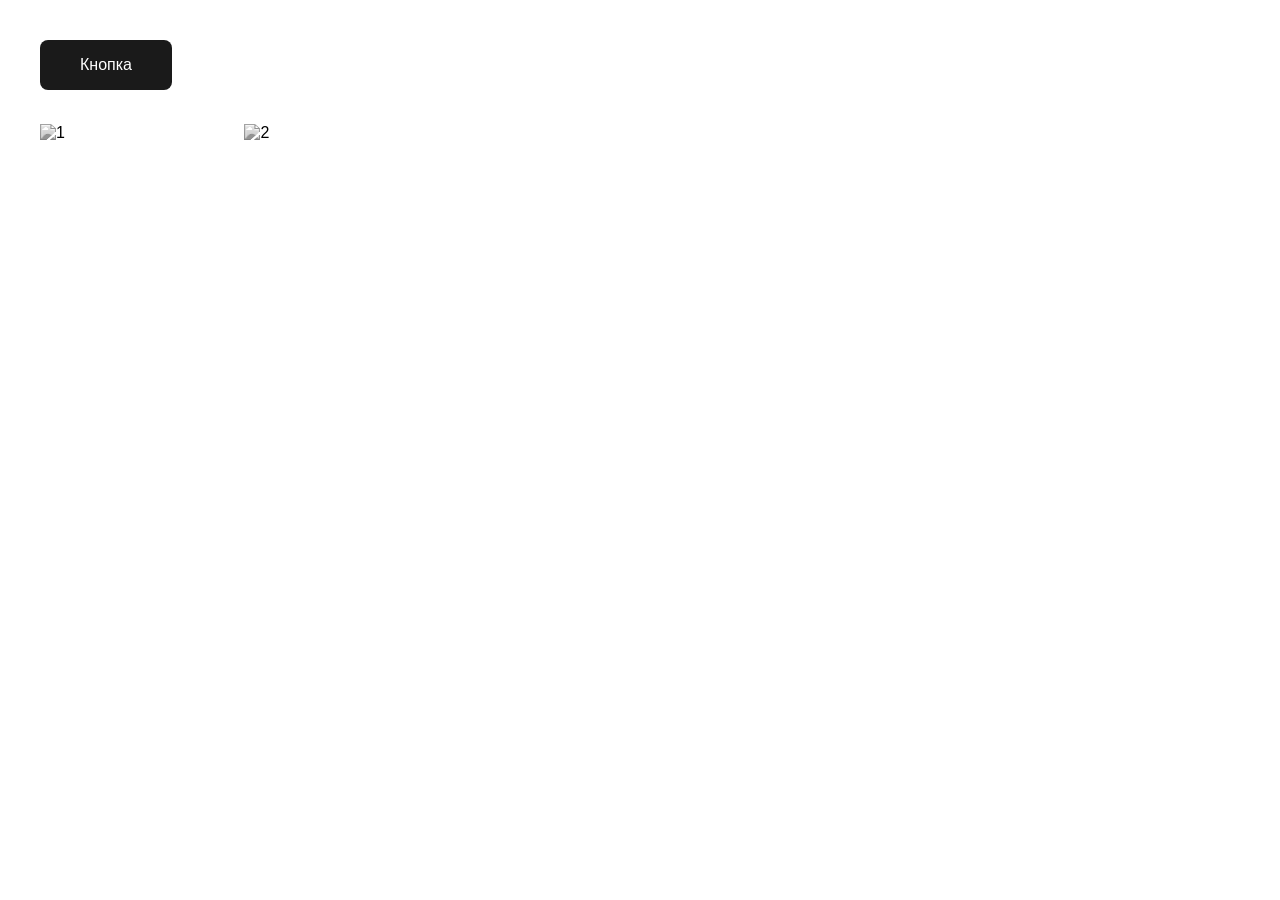
==== runtime-test.html @ 18e07400 "feat(tilda-kit): slim master block v2 — short config + external CDN runtime (per-effect code removed" ====
<!doctype html>
<html lang="ru">
<head>
<meta charset="utf-8">
<title>Tilda Kit — тест внешнего рантайма</title>
<style>
  body { margin: 0; font-family: Arial, sans-serif; padding: 40px; }
  .t-btn { display: inline-block; padding: 16px 40px; background: #1a1a1a; color: #fff; text-decoration: none; }
  .t-img { width: 200px; height: 140px; object-fit: cover; display: inline-block; }
</style>

<!-- Slim master block (v2): short config + external runtime, no per-effect code. -->
<script class="tk-config" type="application/json">
{
  "version": 2,
  "mods": [
    { "id": "m1", "tool": "button-hover", "target": "", "enabled": true,
      "params": { "style": "fill-slide", "color": "#1a1a1a", "textColor": "#ffffff", "duration": 300, "radius": 8, "targetClass": "" } },
    { "id": "m2", "tool": "image-hover", "target": "#rec901", "enabled": true,
      "params": { "effect": "grayscale", "scale": 108, "duration": 500, "radius": 0, "targetClass": "#rec901" } },
    { "id": "m3", "tool": "link-underline", "target": "", "enabled": false,
      "params": { "style": "slide", "color": "#1a1a1a", "thickness": 2, "duration": 300, "targetClass": "" } }
  ]
}
</script>
<script type="module" src="/runtime/tk-apply.js"></script>
</head>
<body>
<a href="#" class="t-btn">Кнопка</a>
<section id="rec901" style="margin-top:30px;">
  <img class="t-img" src="https://images.unsplash.com/photo-1501785888041-af3ef285b470?w=400&q=60" alt="1">
  <img class="t-img" src="https://images.unsplash.com/photo-1470071459604-3b5ec3a7fe05?w=400&q=60" alt="2">
</section>
</body>
</html>
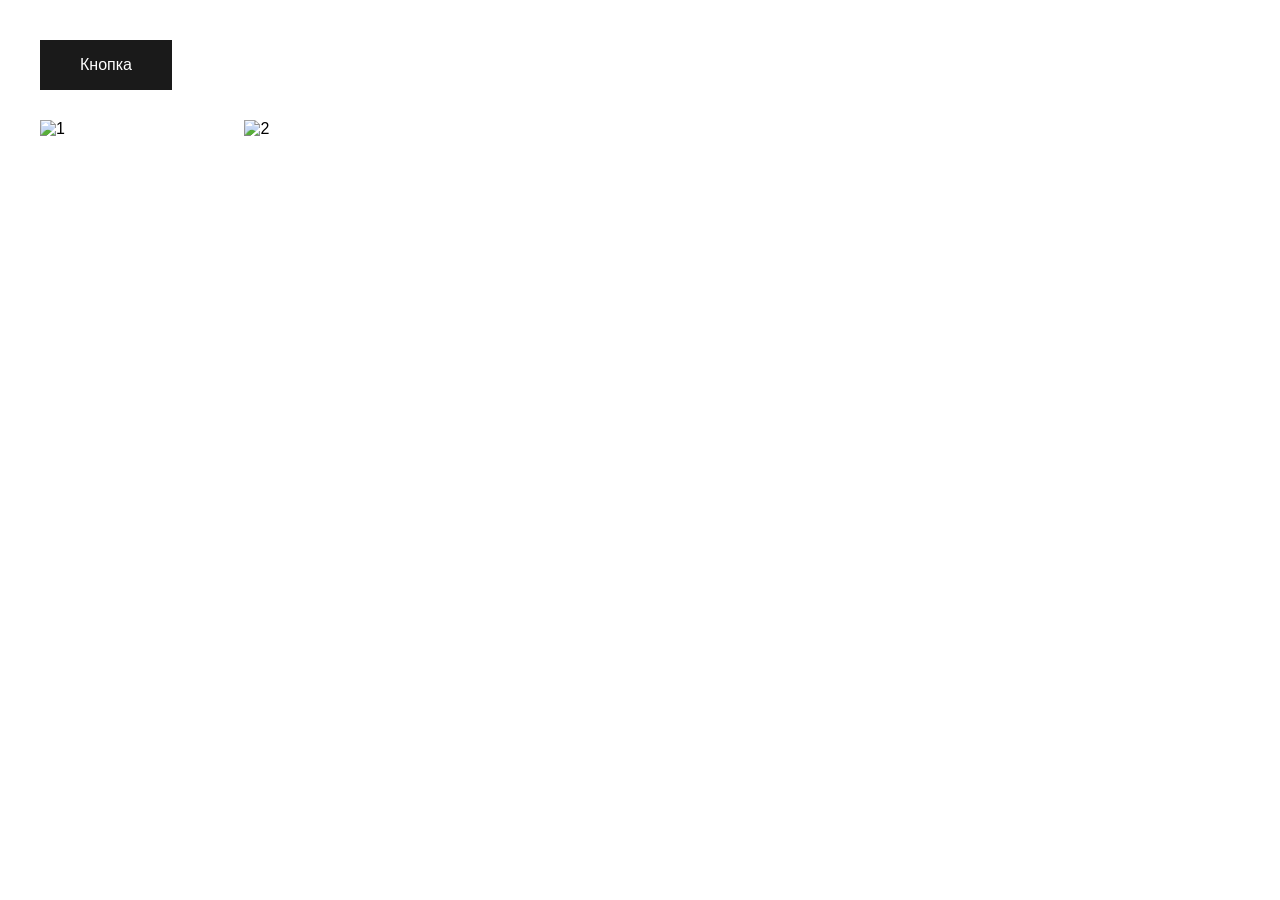
==== commit 28e340b6: "feat(tilda-kit): activate CDN runtime URL (wowhak2-ship-it/tilda-kit), CDN end-to-end verified" ====
--- a/runtime-test.html
+++ b/runtime-test.html
@@ -23,7 +23,7 @@
   ]
 }
 </script>
-<script type="module" src="/runtime/tk-apply.js"></script>
+<script type="module" src="https://cdn.jsdelivr.net/gh/wowhak2-ship-it/tilda-kit@main/runtime/tk-apply.js"></script>
 </head>
 <body>
 <a href="#" class="t-btn">Кнопка</a>
